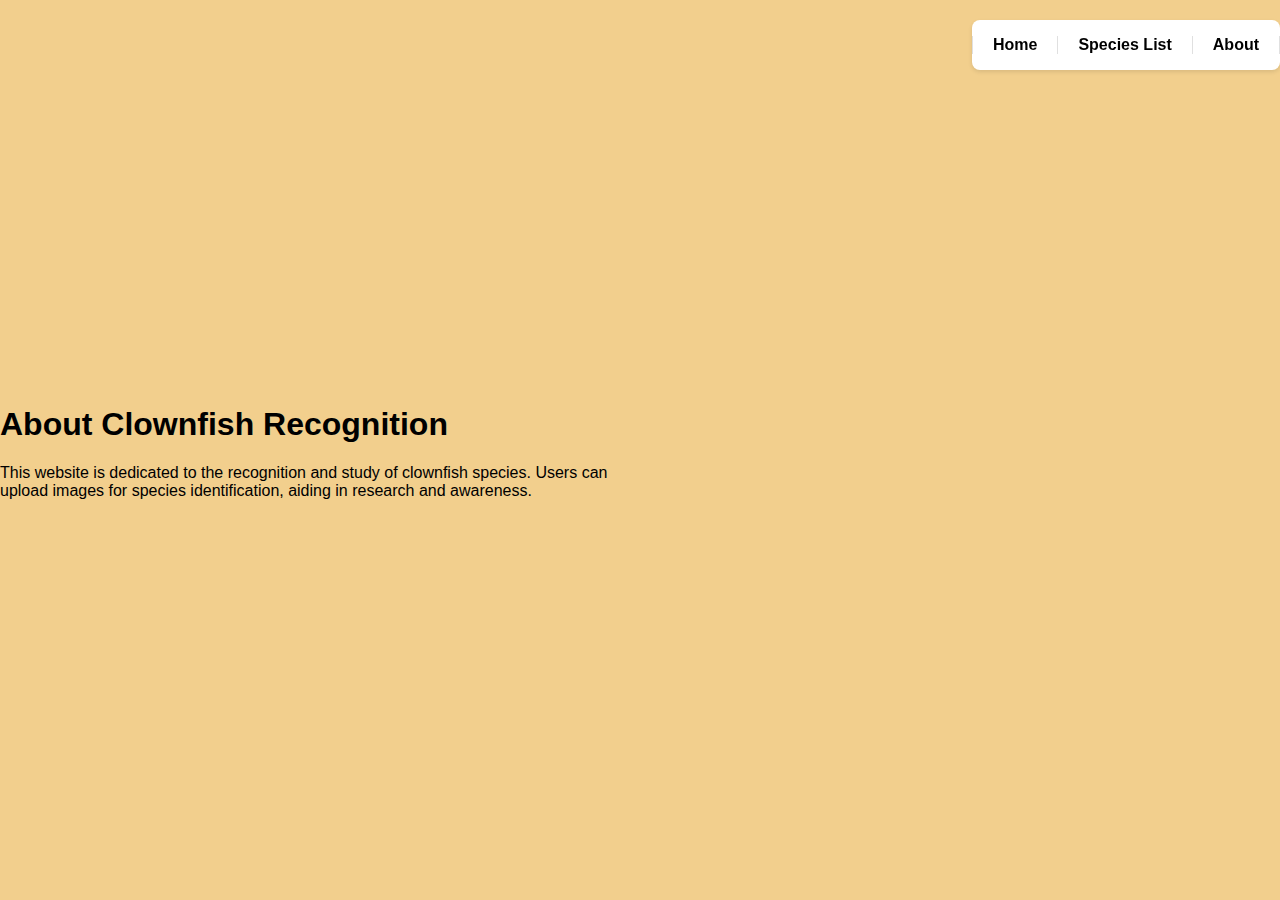
==== about.html @ d7066a33 "make a gallery / server" ====
<!DOCTYPE html>
<html lang="en">
<head>
    <meta charset="UTF-8">
    <meta name="viewport" content="width=device-width, initial-scale=1.0">
    <title>About - Clownfish Recognition</title>
    <link rel="stylesheet" type="text/css" href="/css/about.css"> <!-- Link your CSS file -->
    <link rel="stylesheet" type="text/css" href="/css/header.css">

    <link rel="icon" type="image/x-icon" href="/images/favicon.jpg">
</head>

<body>
    <header-element>
        <script src="js/header-element.js"></script>
    </header-element>

        <div class="left-content">
            <h1>About Clownfish Recognition</h1>
            <p>This website is dedicated to the recognition and study of clownfish species. Users can upload images for species identification, aiding in research and awareness.</p>
        </div>
        <div class="right-content">
            <div id="gallery"></div> <!-- Container for the moving gallery -->
        </div>
    </div>
    <script src="/js/gallery.js"></script> <!-- Link your JavaScript file -->
</body>
</html>
---- css/about.css ----
body {
    background-color: #F2CF8D;
    background-size: cover;
    background-attachment: fixed;
    background-position: center;
    display: flex;
    justify-content: space-around;
    align-items: center;
    flex-wrap: wrap; /* Allow items to wrap */
    margin: 0;
    padding: 0;
    box-sizing: border-box;
    height: 100vh; 
    position: relative;
    overflow: hidden;
}

.container {
    display: flex;
    justify-content: space-between;
    padding: 20px;
}

.left-content, .right-content {
    flex: 1;
}

#gallery {
    overflow: hidden;
    white-space: nowrap;
    animation: moveSlideshow 20s linear infinite; /* Adjust time as needed */
}

#gallery img {
    vertical-align: middle;
    margin-right: 10px; /* Space between images */
}

@keyframes moveSlideshow {
    100% { transform: translateX(-100%); }
}


@keyframes moveSlideshow {
    100% { transform: translateX(-100%); }
}
---- css/header.css ----
body {
    margin: 0;
    padding: 0;
    font-family: Arial, sans-serif;
}

.header {
    background-color: #fff; /* Sets the header background to white */
    width: auto; /* Adjusts the width to auto */
    height: 50px;
    position: fixed;
    top: 0;
    right: 0; /* Aligns the header to the right */
    z-index: 1000;
    box-shadow: 0 2px 4px rgba(0, 0, 0, 0.1); /* Adds a shadow to the header */
    border-radius: 8px;
    margin-top: 20px;
}

.nav {
    display: flex;
    align-items: center;
    height: 100%;
    margin-right: 0px; /* Adds margin to the right */
}

.nav-list {
    display: flex;
    list-style: none;
    padding: 0;
    margin: 0;
    border-left: 1px solid #e0e0e0; /* Adds a border to the left */
}

.nav-item {
    border-right: 1px solid #e0e0e0; /* Adds a border to the right of each item */
}

.nav-link {
    color: #000; /* Sets text color to black */
    text-decoration: none;
    font-weight: bold;
    font-size: 16px; /* Adjusts font size */
    padding: 20px; /* Adjusts padding */
}

.nav-link:hover {
   color: #e17000; /* Changes background color on hover */
}
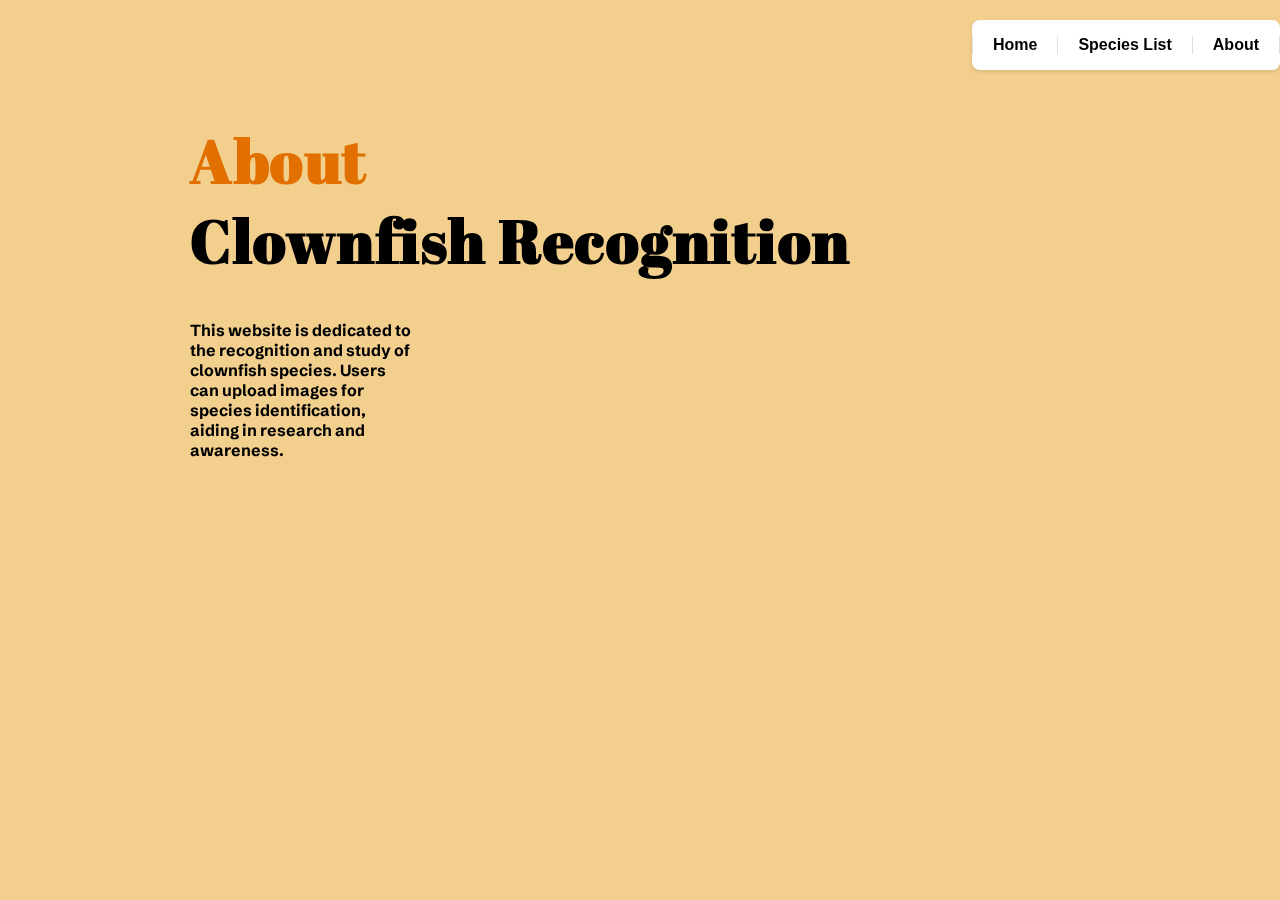
==== commit 39b727a7: "picture uploade. not working yet" ====
--- a/about.html
+++ b/about.html
@@ -4,7 +4,7 @@
     <meta charset="UTF-8">
     <meta name="viewport" content="width=device-width, initial-scale=1.0">
     <title>About - Clownfish Recognition</title>
-    <link rel="stylesheet" type="text/css" href="/css/about.css"> <!-- Link your CSS file -->
+    <link rel="stylesheet" type="text/css" href="/css/about.css"> 
     <link rel="stylesheet" type="text/css" href="/css/header.css">
 
     <link rel="icon" type="image/x-icon" href="/images/favicon.jpg">
@@ -16,13 +16,13 @@
     </header-element>
 
         <div class="left-content">
-            <h1>About Clownfish Recognition</h1>
+            <h1><span class="orange">About</span> <br> Clownfish Recognition</h1>
             <p>This website is dedicated to the recognition and study of clownfish species. Users can upload images for species identification, aiding in research and awareness.</p>
         </div>
         <div class="right-content">
-            <div id="gallery"></div> <!-- Container for the moving gallery -->
+            <div id="gallery" class="waterfall-gallery"></div>
         </div>
     </div>
-    <script src="/js/gallery.js"></script> <!-- Link your JavaScript file -->
+    <script src="/js/gallery.js"></script> 
 </body>
 </html>
--- a/css/about.css
+++ b/css/about.css
@@ -1,3 +1,8 @@
+@import url('https://fonts.googleapis.com/css2?family=Abril+Fatface&family=Schibsted+Grotesk&display=swap');
+.orange {
+    color: #e17000; 
+}
+
 body {
     background-color: #F2CF8D;
     background-size: cover;
@@ -6,7 +11,7 @@
     display: flex;
     justify-content: space-around;
     align-items: center;
-    flex-wrap: wrap; /* Allow items to wrap */
+    flex-wrap: wrap; 
     margin: 0;
     padding: 0;
     box-sizing: border-box;
@@ -15,25 +20,66 @@
     overflow: hidden;
 }
 
-.container {
-    display: flex;
-    justify-content: space-between;
-    padding: 20px;
+h1 {
+    font-family: 'Abril Fatface', sans-serif; 
+    font-size: 60px;
+    color: #000000;
+    letter-spacing: 1.5px;
+    text-align: left;
 }
 
-.left-content, .right-content {
-    flex: 1;
+.left-content {
+    width: 70%; /* Adjust based on layout */
+    margin: auto;
+    margin-left: 190px;
+    margin-top: 80px;
+    text-align: left; /* Align text to the left */
+    z-index: 2;
+}
+
+.left-content p {
+    font-family: 'Schibsted Grotesk', sans-serif;
+    font-size: 16px;
+    font-weight: bold;
+    width: 25%;
+    margin-top: 20px; /* Space between the title and the text */
+}
+
+
+ .right-content {
+    width: 35%; /* Adjust based on your layout */
+    position: fixed;
+    top: 0;
+    right: 0;
+    height: 100%;
+    overflow: hidden;
+    z-index: 1;
+    margin-right: 10px;
+ }
+    
+ .waterfall-gallery {
+    display: grid;
+    grid-template-columns: repeat(3, 1fr); 
+    gap: 5px; 
+    animation: moveWaterfall 60s linear infinite; 
+}
+    
+.waterfall-gallery img {
+    height: 200px;      /* Set the height to 350px */
+    width: 200px;       /* Set the width to 350px */
+    object-fit: contain; /* Ensures the entire image is visible */
+    object-position: center; /* Centers the image within the frame */
+    box-shadow: 0 2px 4px rgba(0, 0, 0, 0.2); /* Optional, adds a subtle shadow */
+    background-color: rgba(255, 255, 255, 0.468); /* Fills the empty space around the image if any */
 }
 
 #gallery {
     overflow: hidden;
     white-space: nowrap;
-    animation: moveSlideshow 20s linear infinite; /* Adjust time as needed */
 }
 
 #gallery img {
     vertical-align: middle;
-    margin-right: 10px; /* Space between images */
 }
 
 @keyframes moveSlideshow {
@@ -44,3 +90,8 @@
 @keyframes moveSlideshow {
     100% { transform: translateX(-100%); }
 }
+
+@keyframes moveWaterfall {
+    0% { transform: translateY(0); }
+    100% { transform: translateY(-50%); }
+}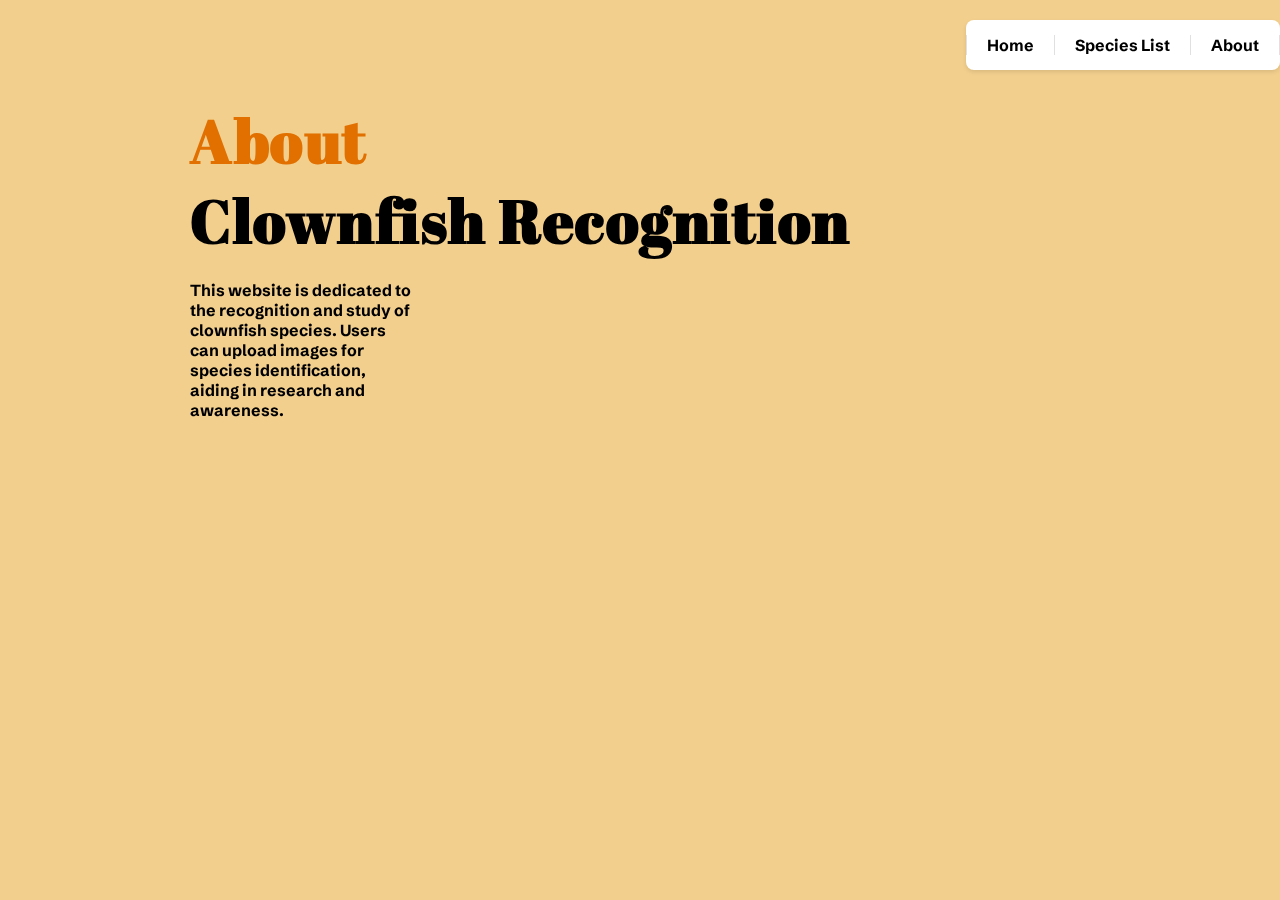
==== commit 7bf9e025: "css clean up" ====
--- a/about.html
+++ b/about.html
@@ -6,6 +6,8 @@
     <title>About - Clownfish Recognition</title>
     <link rel="stylesheet" type="text/css" href="/css/about.css"> 
     <link rel="stylesheet" type="text/css" href="/css/header.css">
+    <link rel="stylesheet" type="text/css" href="/css/media.css">
+    <link rel="stylesheet" type="text/css" href="/css/base.css">
 
     <link rel="icon" type="image/x-icon" href="/images/favicon.jpg">
 </head>
--- a/css/about.css
+++ b/css/about.css
@@ -1,39 +1,10 @@
-@import url('https://fonts.googleapis.com/css2?family=Abril+Fatface&family=Schibsted+Grotesk&display=swap');
-.orange {
-    color: #e17000; 
-}
-
-body {
-    background-color: #F2CF8D;
-    background-size: cover;
-    background-attachment: fixed;
-    background-position: center;
-    display: flex;
-    justify-content: space-around;
-    align-items: center;
-    flex-wrap: wrap; 
-    margin: 0;
-    padding: 0;
-    box-sizing: border-box;
-    height: 100vh; 
-    position: relative;
-    overflow: hidden;
-}
-
-h1 {
-    font-family: 'Abril Fatface', sans-serif; 
-    font-size: 60px;
-    color: #000000;
-    letter-spacing: 1.5px;
-    text-align: left;
-}
 
 .left-content {
-    width: 70%; /* Adjust based on layout */
+    width: 70%; 
     margin: auto;
     margin-left: 190px;
     margin-top: 80px;
-    text-align: left; /* Align text to the left */
+    text-align: left; 
     z-index: 2;
 }
 
@@ -42,12 +13,11 @@
     font-size: 16px;
     font-weight: bold;
     width: 25%;
-    margin-top: 20px; /* Space between the title and the text */
+    margin-top: 20px; 
 }
 
-
  .right-content {
-    width: 35%; /* Adjust based on your layout */
+    width: 35%; 
     position: fixed;
     top: 0;
     right: 0;
@@ -65,12 +35,12 @@
 }
     
 .waterfall-gallery img {
-    height: 200px;      /* Set the height to 350px */
-    width: 200px;       /* Set the width to 350px */
-    object-fit: contain; /* Ensures the entire image is visible */
-    object-position: center; /* Centers the image within the frame */
-    box-shadow: 0 2px 4px rgba(0, 0, 0, 0.2); /* Optional, adds a subtle shadow */
-    background-color: rgba(255, 255, 255, 0.468); /* Fills the empty space around the image if any */
+    height: 200px;      
+    width: 200px;      
+    object-fit: contain; 
+    object-position: center; 
+    box-shadow: 0 2px 4px rgba(0, 0, 0, 0.2); 
+    background-color: rgba(255, 255, 255, 0.468); 
 }
 
 #gallery {
--- a/css/header.css
+++ b/css/header.css
@@ -5,14 +5,14 @@
 }
 
 .header {
-    background-color: #fff; /* Sets the header background to white */
-    width: auto; /* Adjusts the width to auto */
+    background-color: #fff; 
+    width: auto; 
     height: 50px;
     position: fixed;
     top: 0;
-    right: 0; /* Aligns the header to the right */
+    right: 0; 
     z-index: 1000;
-    box-shadow: 0 2px 4px rgba(0, 0, 0, 0.1); /* Adds a shadow to the header */
+    box-shadow: 0 2px 4px rgba(0, 0, 0, 0.1); 
     border-radius: 8px;
     margin-top: 20px;
 }
@@ -21,7 +21,7 @@
     display: flex;
     align-items: center;
     height: 100%;
-    margin-right: 0px; /* Adds margin to the right */
+    margin-right: 0px; 
 }
 
 .nav-list {
@@ -29,21 +29,21 @@
     list-style: none;
     padding: 0;
     margin: 0;
-    border-left: 1px solid #e0e0e0; /* Adds a border to the left */
+    border-left: 1px solid #e0e0e0; 
 }
 
 .nav-item {
-    border-right: 1px solid #e0e0e0; /* Adds a border to the right of each item */
+    border-right: 1px solid #e0e0e0; 
 }
 
 .nav-link {
-    color: #000; /* Sets text color to black */
+    color: #000; 
     text-decoration: none;
     font-weight: bold;
-    font-size: 16px; /* Adjusts font size */
-    padding: 20px; /* Adjusts padding */
+    font-size: 16px; 
+    padding: 20px; 
 }
 
 .nav-link:hover {
-   color: #e17000; /* Changes background color on hover */
+   color: #e17000; 
 }
--- a/css/media.css
+++ b/css/media.css
@@ -0,0 +1,153 @@
+
+@media only screen and (max-width: 1170px) {
+    .hamburger {
+        display: block;
+        position: fixed;
+        top: 20px;
+        right: 20px;
+        z-index: 10;
+        font-size: 30px;
+        cursor: pointer;
+        border: none;
+        background: transparent;
+    }
+
+    /* Styles for the navigation menu */
+    .nav {
+        display: none;
+        position: fixed;
+        top: 0;
+        right: 0;
+        width: 100%;
+        height: 100%;
+        background-color: white;
+        flex-direction: column;
+        justify-content: center;
+        align-items: center;
+        text-align: center;
+        z-index: 9;
+    }
+    
+    /* Styling for navigation links */
+    .nav-list {
+        list-style: none;
+        padding: 0;
+    }
+    
+    .nav-item {
+        margin: 20px 0;
+    }
+    
+    .nav-link {
+        text-decoration: none;
+        color: #000;
+        font-size: 24px;
+    }
+
+    /* Hide the original header navigation */
+    .header .nav {
+        display: none;
+    }
+
+    /* Show the mobile menu when the 'show' class is added */
+    .nav.show {
+        display: flex;
+    }
+}
+
+
+/* -------------------------------------------- */
+/* -------------------------------------------- */
+/* -------------------------------------------- */
+/* -------------------------------------------- */
+/* -------------------------------------------- */
+
+
+@media only screen and (max-width: 1170px) {
+
+    /* Adjusting the main container */
+    .container {
+        margin: 0 10px;
+        padding: 20px;
+        flex-direction: column;
+        align-items: center;
+        display: grid;
+        justify-items: center;
+        justify-content: center;
+        align-content: space-around;
+    }
+
+    /* Adjusting the layout for the navigation menu */
+    .nav-menu {
+        display: none; /* Assuming a different layout for mobile, like a hamburger menu */
+    }
+
+    /* Adjusting font sizes for readability */
+    body, .text {
+        font-size: 16px;
+    }
+
+    /* Scaling images */
+    img {
+        max-width: 100%;
+        height: auto;
+    }
+
+    /* Adjusting buttons and links for easier interaction */
+    .button, a {
+        padding: 15px;
+        font-size: 18px; /* Larger font size for links and buttons */
+    }
+
+    /* Adjusting specific elements */
+    #center-image {
+        margin: auto;
+    }
+
+    #preview-heading, #file-preview, #result {
+        width: 100%;
+        padding: 10px;
+        text-align: center;
+    }
+
+    /* Adjusting form layout */
+    #upload-form {
+        width: 100%;
+        padding: 15px;
+    }
+
+    /* Adjusting navigation links */
+    .nav-item {
+        padding: 10px;
+    }
+
+    /* Adjusting typography */
+    h1, h2 {
+        font-size: 250%; 
+        margin-block: -50%;
+        text-align: center;
+    }
+
+    /* Specific adjustments for the About page */
+    .left-content {
+        width: 100%;
+        margin-left: 0;
+        text-align: center;
+    }
+
+    .right-content {
+        width: 100%;
+        position: relative; /* Changing from fixed to relative */
+    }
+
+    .waterfall-gallery {
+        grid-template-columns: repeat(2, 1fr); /* Less columns for smaller screens */
+    }
+    
+}
+
+.hamburger {
+    display: none;
+}
+
+
--- a/css/base.css
+++ b/css/base.css
@@ -0,0 +1,79 @@
+/* base.css */
+
+/* Importing fonts */
+@import url('https://fonts.googleapis.com/css2?family=Abril+Fatface&family=Schibsted+Grotesk&display=swap');
+
+/* Common Body Styling */
+body {
+    background-color: #F2CF8D;
+    display: flex;
+    justify-content: center;
+    align-items: center;
+    margin: 0;
+    padding: 0;
+    box-sizing: border-box;
+    height: 100vh;
+    flex-direction: column;
+}
+
+/* Common Typography */
+h1 {
+    font-family: 'Abril Fatface', sans-serif;
+    font-size: 60px;
+    color: #000000;
+    letter-spacing: 1.5px;
+    margin-bottom: 20px;
+    margin-top: 20px; 
+}
+
+.orange {
+    color: #e17000; 
+}
+
+.text, .nav-link, .button, button {
+    font-family: 'Schibsted Grotesk', sans-serif;
+    font-size: 16px;
+    font-weight: bold;
+}
+
+/* Button Styling */
+button, .custom-file-upload {
+    background-color: #3498db;
+    color: #fff;
+    padding: 15px 30px; 
+    cursor: pointer;
+    font-size: medium;
+    border-radius: 10px;
+    border: none;
+    text-transform: uppercase; 
+    display: inline-block;
+    transition: background-color 0.1s ease-in-out;
+    margin-right: 10px;
+    box-sizing: border-box;
+}
+
+button:hover, .custom-file-upload:hover {
+    background-color: #e17000;
+}
+
+/* Common Image Styling */
+img {
+    max-width: 100%;
+    height: auto;
+}
+
+/* Input File */
+input[type="file"] {
+    height: 0.1px;
+    opacity: 0;
+    overflow: hidden;
+    position: absolute;
+    z-index: -1;
+    display: block;
+    width: 100%;
+    margin-bottom: 20px; /* Space between the input and the button */
+}
+
+input[type=file]:hover {
+    border-color: #e17000;
+}
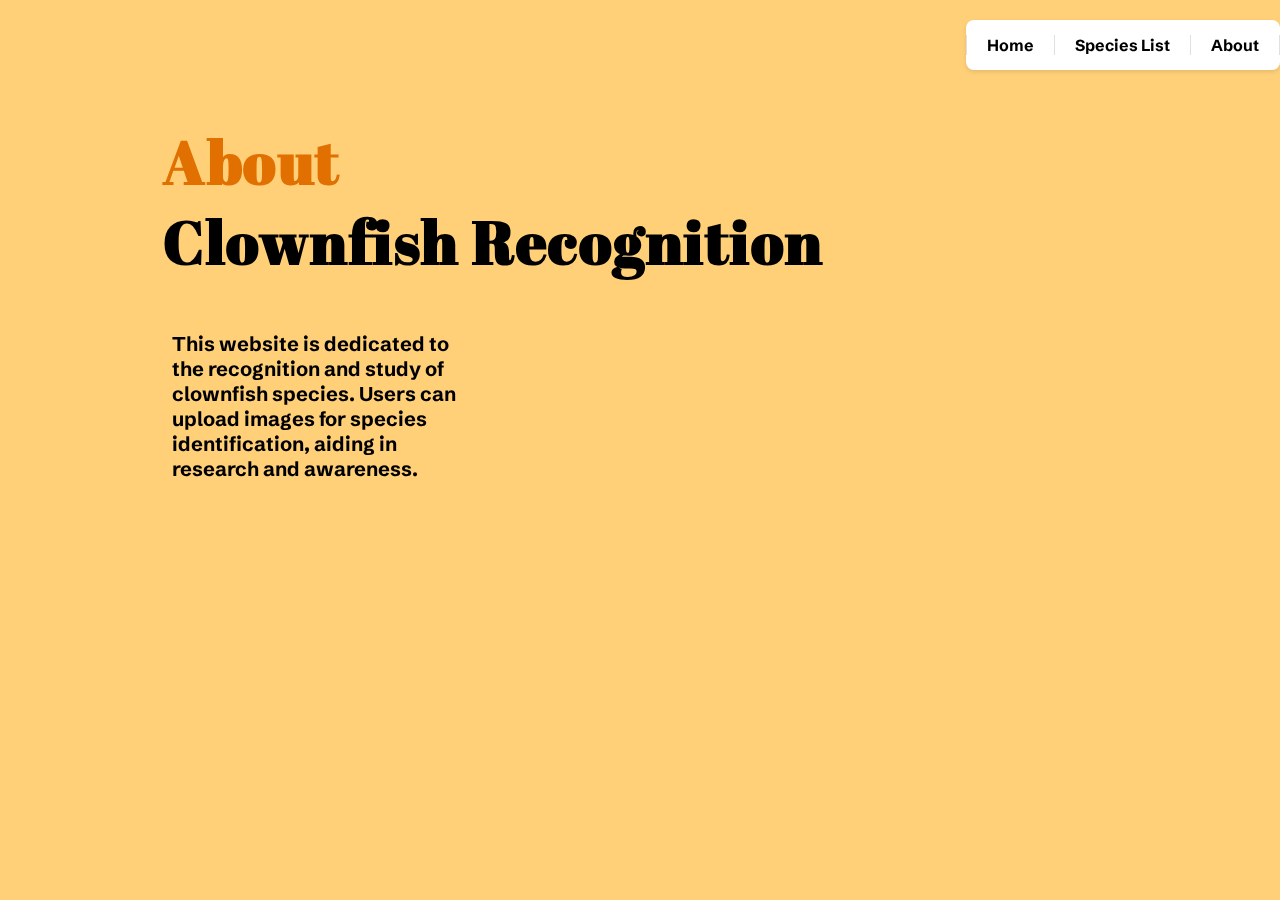
==== commit 02bfcd9a: "for phone" ====
--- a/about.html
+++ b/about.html
@@ -18,8 +18,8 @@
     </header-element>
 
         <div class="left-content">
-            <h1><span class="orange">About</span> <br> Clownfish Recognition</h1>
-            <p>This website is dedicated to the recognition and study of clownfish species. Users can upload images for species identification, aiding in research and awareness.</p>
+            <h1 class="Reco"><span class="orange">About</span> <br> Clownfish Recognition</h1>
+            <p class="abouthis">This website is dedicated to the recognition and study of clownfish species. Users can upload images for species identification, aiding in research and awareness.</p>
         </div>
         <div class="right-content">
             <div id="gallery" class="waterfall-gallery"></div>
--- a/css/about.css
+++ b/css/about.css
@@ -1,4 +1,3 @@
-
 .left-content {
     width: 70%; 
     margin: auto;
@@ -16,6 +15,13 @@
     margin-top: 20px; 
 }
 
+p.abouthis {
+    width: 300px;
+    margin-left: -18px;
+    margin-top: 50px;
+    font-size: 20px;
+}
+
  .right-content {
     width: 35%; 
     position: fixed;
@@ -26,7 +32,7 @@
     z-index: 1;
     margin-right: 10px;
  }
-    
+
  .waterfall-gallery {
     display: grid;
     grid-template-columns: repeat(3, 1fr); 
--- a/css/header.css
+++ b/css/header.css
@@ -1,3 +1,4 @@
+
 body {
     margin: 0;
     padding: 0;
--- a/css/media.css
+++ b/css/media.css
@@ -1,15 +1,21 @@
+.hamburger {
+    display: none;
+}
 
 @media only screen and (max-width: 1170px) {
+    
     .hamburger {
         display: block;
         position: fixed;
-        top: 20px;
+        top: -20px;
         right: 20px;
+        margin-right: -10px;
         z-index: 10;
         font-size: 30px;
         cursor: pointer;
         border: none;
         background: transparent;
+        z-index: 1000;
     }
 
     /* Styles for the navigation menu */
@@ -25,7 +31,7 @@
         justify-content: center;
         align-items: center;
         text-align: center;
-        z-index: 9;
+        z-index: 1000;
     }
     
     /* Styling for navigation links */
@@ -65,16 +71,22 @@
 
 @media only screen and (max-width: 1170px) {
 
+    h1 {
+        font-size: 40px !important;
+        margin-top: -290px  !important;
+        margin-bottom: 10px !important;
+        margin-left: -187px !important;
+
+    }
     /* Adjusting the main container */
     .container {
-        margin: 0 10px;
         padding: 20px;
         flex-direction: column;
         align-items: center;
         display: grid;
-        justify-items: center;
         justify-content: center;
         align-content: space-around;
+        margin-top: auto;
     }
 
     /* Adjusting the layout for the navigation menu */
@@ -99,9 +111,19 @@
         font-size: 18px; /* Larger font size for links and buttons */
     }
 
+    button, .custom-file-upload {
+        height: auto;
+        margin: inherit;
+    }
+
     /* Adjusting specific elements */
     #center-image {
         margin: auto;
+        margin-left: 0px !important;
+        margin-top: -120px !important;
+        width: 320px;
+        height: 200px;
+
     }
 
     #preview-heading, #file-preview, #result {
@@ -112,9 +134,13 @@
 
     /* Adjusting form layout */
     #upload-form {
-        width: 100%;
-        padding: 15px;
-    }
+        width: 75%;
+        padding: 10px;
+        margin-bottom: -300px;
+        position: absolute;
+        height: 215px;
+    }
+
 
     /* Adjusting navigation links */
     .nav-item {
@@ -122,32 +148,80 @@
     }
 
     /* Adjusting typography */
+
+    h1, .title {
+        margin: 0px !important;
+        margin-top: -246px !important;
+        margin-left: -15px !important;
+
+    }
+
+    h1 { 
+        font-size: 10%;
+    }
+
     h1, h2 {
         font-size: 250%; 
         margin-block: -50%;
         text-align: center;
+        font-size: 40px !important;
+        margin-top: -290px !important;
+        margin-bottom: 10px !important;
+        margin-left: -150px !important;
     }
 
     /* Specific adjustments for the About page */
     .left-content {
         width: 100%;
-        margin-left: 0;
-        text-align: center;
+        text-align: left;
+        margin-top: 370px;        
+        margin-left: 24px;
+    }
+
+    h3 {
+        font-family: 'Abril Fatface', sans-serif;
+        font-size: 30px !important ;
+        color: #000000;
+        letter-spacing: 1.5px;
+        margin-bottom: 20px;
+        margin-top: 20px; 
+        text-align: center !important ;
+    }
+    h1.Reco {
+        margin-left: 24px !important;
+    }
+
+    p.abouthis {
+        text-align: left;
+        width: 300px;
+        margin-left: 25px;
+        margin-top: 50px;
+        margin-bottom: 50px;
+    }
+
+    .species-list li img {
+        width: 300px;
+        position: absolute;
+        margin-top: 235px;
+    }
+
+    ul.species-list {
+        margin-top: -340px;
     }
 
     .right-content {
         width: 100%;
         position: relative; /* Changing from fixed to relative */
+        margin-bottom: -400px;
     }
 
     .waterfall-gallery {
         grid-template-columns: repeat(2, 1fr); /* Less columns for smaller screens */
     }
+
+    
     
 }
 
-.hamburger {
-    display: none;
-}
-
-
+
+
--- a/css/base.css
+++ b/css/base.css
@@ -5,7 +5,7 @@
 
 /* Common Body Styling */
 body {
-    background-color: #F2CF8D;
+    background-color: #ffa60087;
     display: flex;
     justify-content: center;
     align-items: center;
@@ -24,10 +24,38 @@
     letter-spacing: 1.5px;
     margin-bottom: 20px;
     margin-top: 20px; 
+    text-align: left;
+}
+
+h1.Reco {
+    margin-top: 41px;
+    margin-left: -27px;
+}
+
+h1.title {
+    margin-top: 0px;
+}
+
+h3 {
+    font-family: 'Abril Fatface', sans-serif;
+    font-size: 60px;
+    color: #000000;
+    letter-spacing: 1.5px;
+    margin-bottom: 20px;
+    margin-top: 20px; 
+    text-align: left;
 }
 
 .orange {
     color: #e17000; 
+}
+
+#center-image {
+    max-height: 40vh;
+    object-fit: contain;
+    position: absolute;
+    margin-left: 25%; 
+    margin-right: auto; 
 }
 
 .text, .nav-link, .button, button {
@@ -50,6 +78,7 @@
     transition: background-color 0.1s ease-in-out;
     margin-right: 10px;
     box-sizing: border-box;
+    margin-top: 25px;
 }
 
 button:hover, .custom-file-upload:hover {
@@ -71,7 +100,7 @@
     z-index: -1;
     display: block;
     width: 100%;
-    margin-bottom: 20px; /* Space between the input and the button */
+    margin-bottom: 20px; 
 }
 
 input[type=file]:hover {
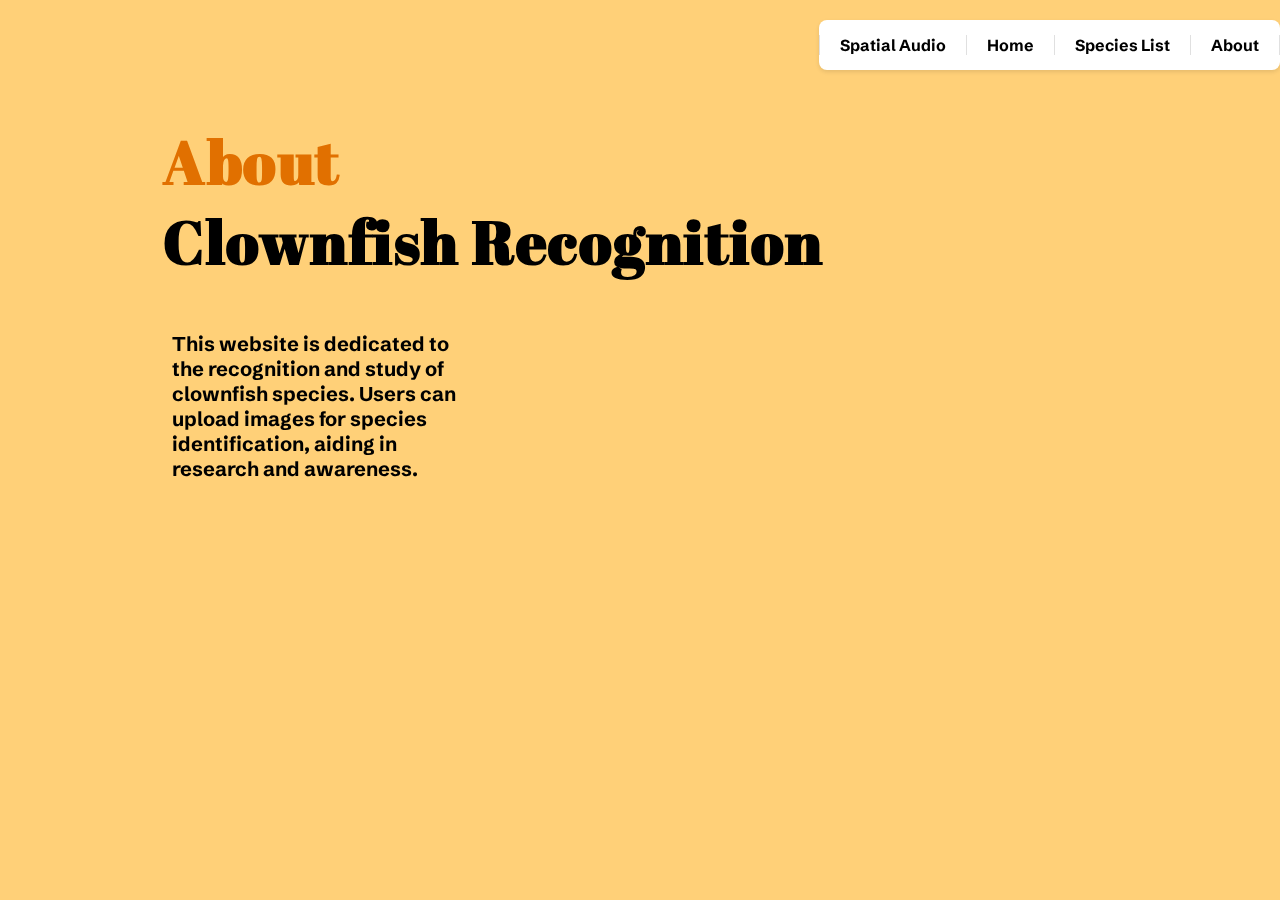
==== commit 65412ea8: "clean up" ====
--- a/about.html
+++ b/about.html
@@ -8,22 +8,18 @@
     <link rel="stylesheet" type="text/css" href="/css/header.css">
     <link rel="stylesheet" type="text/css" href="/css/media.css">
     <link rel="stylesheet" type="text/css" href="/css/base.css">
-
     <link rel="icon" type="image/x-icon" href="/images/favicon.jpg">
 </head>
-
 <body>
     <header-element>
         <script src="js/header-element.js"></script>
     </header-element>
-
-        <div class="left-content">
-            <h1 class="Reco"><span class="orange">About</span> <br> Clownfish Recognition</h1>
-            <p class="abouthis">This website is dedicated to the recognition and study of clownfish species. Users can upload images for species identification, aiding in research and awareness.</p>
-        </div>
-        <div class="right-content">
-            <div id="gallery" class="waterfall-gallery"></div>
-        </div>
+    <div class="left-content">
+        <h1 class="Reco"><span class="orange">About</span> <br> Clownfish Recognition</h1>
+        <p class="abouthis">This website is dedicated to the recognition and study of clownfish species. Users can upload images for species identification, aiding in research and awareness.</p>
+    </div>
+    <div class="right-content">
+        <div id="gallery" class="waterfall-gallery"></div>
     </div>
     <script src="/js/gallery.js"></script> 
 </body>
--- a/css/media.css
+++ b/css/media.css
@@ -103,6 +103,7 @@
     img {
         max-width: 100%;
         height: auto;
+        margin-top: -490px;
     }
 
     /* Adjusting buttons and links for easier interaction */
@@ -139,6 +140,10 @@
         margin-bottom: -300px;
         position: absolute;
         height: 215px;
+    }
+
+    .text-container {
+        margin-top: -503px;
     }
 
 
@@ -177,6 +182,10 @@
         margin-top: 370px;        
         margin-left: 24px;
     }
+    p#species-count {
+        margin-top: -349px !important;
+        margin-left: -15px;
+    }
 
     h3 {
         font-family: 'Abril Fatface', sans-serif;
@@ -201,27 +210,39 @@
 
     .species-list li img {
         width: 300px;
+        margin-left: -34px;
         position: absolute;
-        margin-top: 235px;
+        margin-top: 222px;
     }
 
     ul.species-list {
-        margin-top: -340px;
+        margin-top: -467px;
+        margin-left: -36px;
     }
 
     .right-content {
-        width: 100%;
         position: relative; /* Changing from fixed to relative */
-        margin-bottom: -400px;
+        top: auto; /* Resetting top position */
+        right: auto; /* Resetting right position */
+        width: 100%; /* Full width */
+        height: auto; /* Auto height for content */
+        overflow: auto; /* Ensure content is not hidden */
+        margin-right: -24px; /* Resetting margin */
     }
 
     .waterfall-gallery {
-        grid-template-columns: repeat(2, 1fr); /* Less columns for smaller screens */
-    }
-
-    
-    
+        grid-template-columns: repeat(1, 1fr); /* Adjust column count for mobile */
+    }
+    .waterfall-gallery img {
+        height: 100%; /* Auto height for responsiveness */
+        width: 100%; /* Full width within the grid column */
+        object-fit: contain; /* Keep aspect ratio */
+    }
+
 }
 
-
-
+    
+    
+
+
+
--- a/css/base.css
+++ b/css/base.css
@@ -34,6 +34,13 @@
 
 h1.title {
     margin-top: 0px;
+}
+
+p#species-count{
+    font-family: 'Schibsted Grotesk', sans-serif;
+    margin-top: -110px;
+    font-size: 20px;
+    color: #000000;
 }
 
 h3 {
